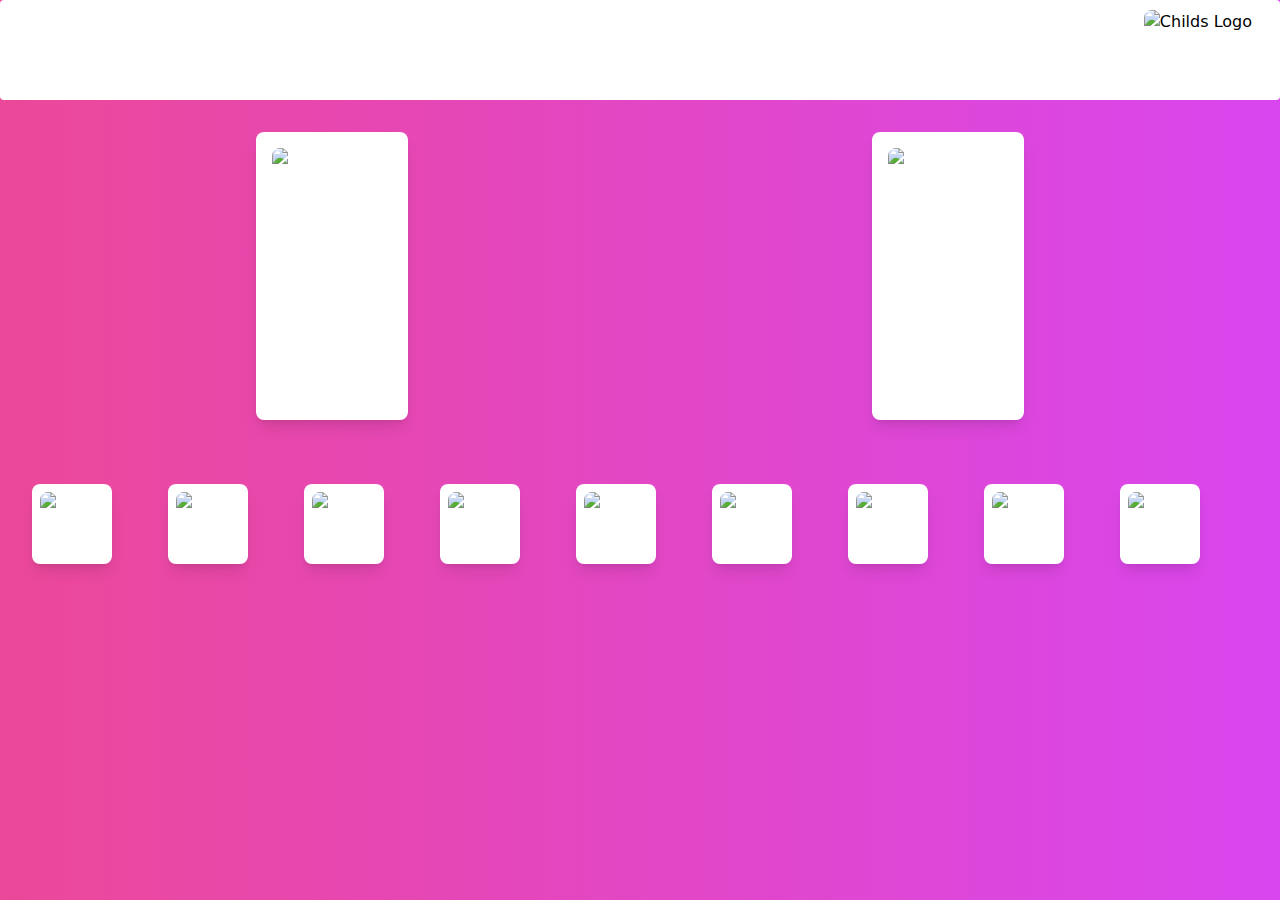
==== counting/index.html @ 12e608e8 "Add files via upload" ====
<!DOCTYPE html>
<html>
  <head>
    <meta charset="UTF-8" />
    <meta name="viewport" content="width=device-width, initial-scale=1.0" />
    <link href="../tailwind.css" rel="stylesheet" />
    <link
      rel="stylesheet"
      href="https://cdnjs.cloudflare.com/ajax/libs/animate.css/4.1.1/animate.min.css"
    />
  </head>
  <body class="horizontal-stripes">
    <div
      class="h-screen flex-grow bg-gradient-to-r from-pink-500 to-fuchsia-500"
    >
      <nav
        class="bg-white border-gray-200 px-2 sm:px-4 py-2.5 rounded dark:bg-transparent"
      >
        <div class="flex justify-self-end items-center">
          <a href="../index.html" class="flex items-center">
            <img
              src="../images/button-icon-png-21065.png"
              class="mr-3 h-20 sm:h-20 rounded-lg"
              alt="Childs Logo"
            />
          </a>
        </div>

        <div class="container self-center flex-wrap items-center mx-auto"></div>
      </nav>

      <div>
        <div class="relative rounded-xl overflow-auto p-8">
          <div
            class="grid grid-cols-2 gap-4 font-mono text-white text-sm text-center font-bold leading-6 bg-stripes-fuchsia rounded-lg"
          >
            <div class="box-class p-4 rounded-lg shadow-lg bg-white mx-auto">
              <img
                id="image1111"
                src="../images/alpha/1.png"
                class="mr-3 h-56 sm:h-64 rounded-lg"
                alt="Childs Logo"
              />
            </div>
            <div class="box-class p-4 rounded-lg shadow-lg bg-white mx-auto">
              <img
                id="image2222"
                src="../images/counting/1.png"
                class="mr-3 h-56 sm:h-64 rounded-lg"
                alt="Childs Logo"
              />
            </div>
          </div>
        </div>
      </div>

      <div class="relative rounded-xl overflow-auto p-8">
        <div
          class="grid grid-cols-3 sm:grid-cols-3 md:grid-cols-4 lg:grid-cols-9 gap-2 font-mono text-white text-sm text-center font-bold leading-6 bg-stripes-fuchsia rounded-lg"
        >
          <div id="1" class="box-class p-2 w-20 rounded-lg shadow-lg bg-white">
            <img
              src="../images/alpha/1.png"
              class="mr-3 h-16 sm:h-16 rounded-lg"
              alt="Childs Logo"
            />
          </div>
          <div id="2" class="box-class p-2 w-20 rounded-lg shadow-lg bg-white">
            <img
              src="../images/alpha/2.png"
              class="mr-3 h-16 sm:h-16 rounded-lg"
              alt="Childs Logo"
            />
          </div>
          <div id="3" class="box-class p-2 w-20 rounded-lg shadow-lg bg-white">
            <img
              src="../images/alpha/3.png"
              class="mr-3 h-16 sm:h-16 rounded-lg"
              alt="Childs Logo"
            />
          </div>
          <div id="4" class="box-class p-2 w-20 rounded-lg shadow-lg bg-white">
            <img
              src="../images/alpha/4.png"
              class="mr-3 h-16 sm:h-16 rounded-lg"
              alt="Childs Logo"
            />
          </div>
          <div id="5" class="box-class p-2 w-20 rounded-lg shadow-lg bg-white">
            <img
              src="../images/alpha/5.png"
              class="mr-3 h-16 sm:h-16 rounded-lg"
              alt="Childs Logo"
            />
          </div>
          <div id="6" class="box-class p-2 w-20 rounded-lg shadow-lg bg-white">
            <img
              src="../images/alpha/6.png"
              class="mr-3 h-16 sm:h-16 rounded-lg"
              alt="Childs Logo"
            />
          </div>
          <div id="7" class="box-class p-2 w-20 rounded-lg shadow-lg bg-white">
            <img
              src="../images/alpha/7.png"
              class="mr-3 h-16 sm:h-16 rounded-lg"
              alt="Childs Logo"
            />
          </div>
          <div id="8" class="box-class p-2 w-20 rounded-lg shadow-lg bg-white">
            <img
              src="../images/alpha/8.png"
              class="mr-3 h-16 sm:h-16 rounded-lg"
              alt="Childs Logo"
            />
          </div>
          <div id="9" class="box-class p-2 w-20 rounded-lg shadow-lg bg-white">
            <img
              src="../images/alpha/9.png"
              class="mr-3 h-16 sm:h-16 rounded-lg"
              alt="Childs Logo"
            />
          </div>
        </div>
      </div>
    </div>

    <div class="horizontal-stripes"></div>

    <script src="script.js"></script>
  </body>
</html>
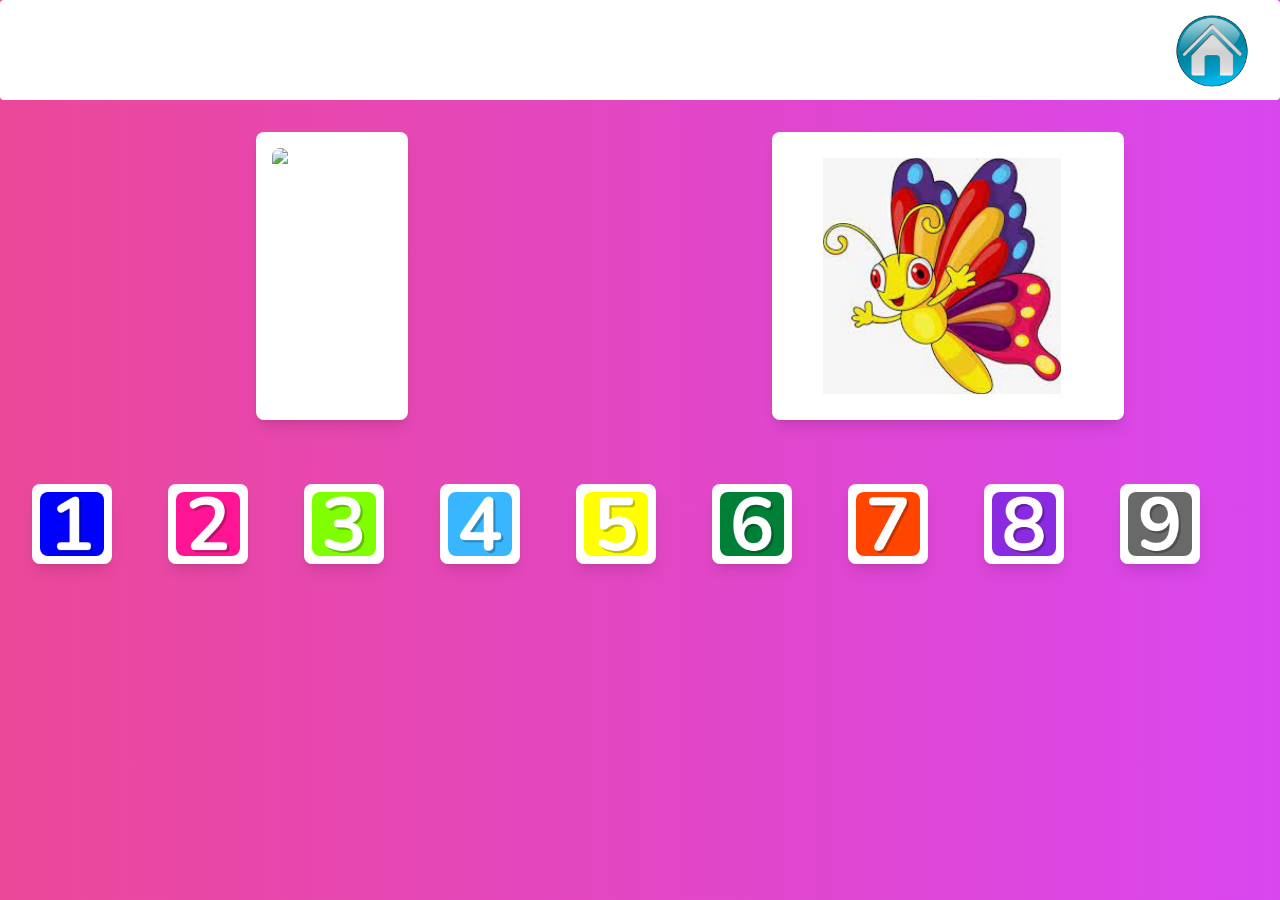
==== commit 39c913c3: "Add files via upload" ====
--- a/counting/index.html
+++ b/counting/index.html
@@ -37,7 +37,7 @@
             <div class="box-class p-4 rounded-lg shadow-lg bg-white mx-auto">
               <img
                 id="image1111"
-                src="../images/alpha/1.png"
+                src="KeyImages/1.png"
                 class="mr-3 h-56 sm:h-64 rounded-lg"
                 alt="Childs Logo"
               />
@@ -60,63 +60,63 @@
         >
           <div id="1" class="box-class p-2 w-20 rounded-lg shadow-lg bg-white">
             <img
-              src="../images/alpha/1.png"
+              src="../KeyImages/1.png"
               class="mr-3 h-16 sm:h-16 rounded-lg"
               alt="Childs Logo"
             />
           </div>
           <div id="2" class="box-class p-2 w-20 rounded-lg shadow-lg bg-white">
             <img
-              src="../images/alpha/2.png"
+              src="../KeyImages/2.png"
               class="mr-3 h-16 sm:h-16 rounded-lg"
               alt="Childs Logo"
             />
           </div>
           <div id="3" class="box-class p-2 w-20 rounded-lg shadow-lg bg-white">
             <img
-              src="../images/alpha/3.png"
+              src="../KeyImages/3.png"
               class="mr-3 h-16 sm:h-16 rounded-lg"
               alt="Childs Logo"
             />
           </div>
           <div id="4" class="box-class p-2 w-20 rounded-lg shadow-lg bg-white">
             <img
-              src="../images/alpha/4.png"
+              src="../KeyImages/4.png"
               class="mr-3 h-16 sm:h-16 rounded-lg"
               alt="Childs Logo"
             />
           </div>
           <div id="5" class="box-class p-2 w-20 rounded-lg shadow-lg bg-white">
             <img
-              src="../images/alpha/5.png"
+              src="../KeyImages/5.png"
               class="mr-3 h-16 sm:h-16 rounded-lg"
               alt="Childs Logo"
             />
           </div>
           <div id="6" class="box-class p-2 w-20 rounded-lg shadow-lg bg-white">
             <img
-              src="../images/alpha/6.png"
+              src="../KeyImages/6.png"
               class="mr-3 h-16 sm:h-16 rounded-lg"
               alt="Childs Logo"
             />
           </div>
           <div id="7" class="box-class p-2 w-20 rounded-lg shadow-lg bg-white">
             <img
-              src="../images/alpha/7.png"
+              src="../KeyImages/7.png"
               class="mr-3 h-16 sm:h-16 rounded-lg"
               alt="Childs Logo"
             />
           </div>
           <div id="8" class="box-class p-2 w-20 rounded-lg shadow-lg bg-white">
             <img
-              src="../images/alpha/8.png"
+              src="../KeyImages/8.png"
               class="mr-3 h-16 sm:h-16 rounded-lg"
               alt="Childs Logo"
             />
           </div>
           <div id="9" class="box-class p-2 w-20 rounded-lg shadow-lg bg-white">
             <img
-              src="../images/alpha/9.png"
+              src="../KeyImages/9.png"
               class="mr-3 h-16 sm:h-16 rounded-lg"
               alt="Childs Logo"
             />
